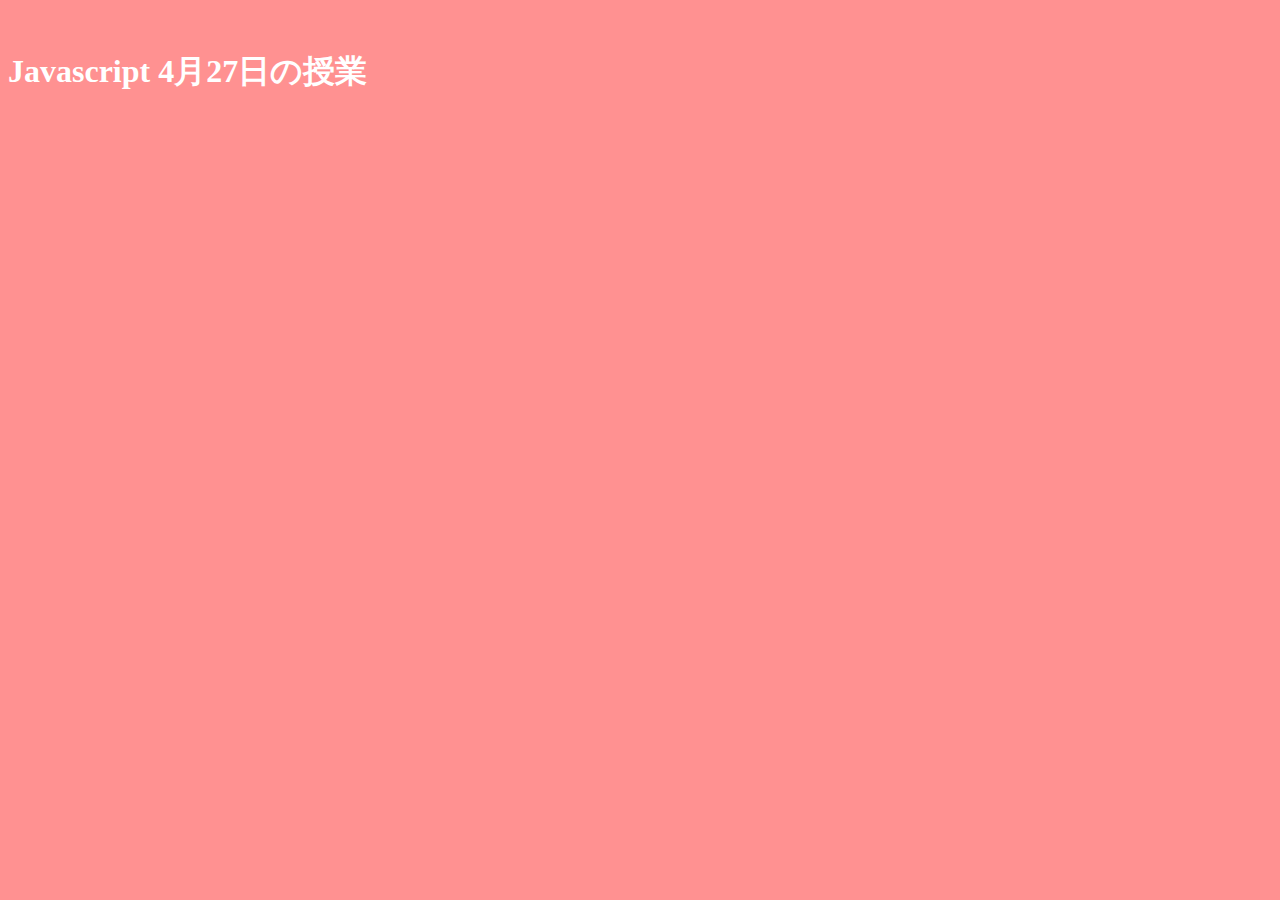
==== 20180427/index.html @ 6d6ab728 "no message" ====
<!DOCTYPE>
<html>
　<head>
    <meta charset="utf-8" />
    <meta neme="description" content="javascriptの練習" />
    <meta neme="keywords" content="javascript,html,css" />
    <link rel="stylesheet" href="css/common.css" />

    <title>Javascript練習</title>
　</head>
　<body>
    <h1>Javascript 4月27日の授業</h1>
    
    <script src="js/jquery.js"></script>
    <script src="js/common.js"></script>
    
　</body>
</html>
---- 20180427/css/common.css ----
@charset "utf-8";

body {
 background:#ff9191;
}
    
h1 {
 color:white;
 cursor:pointer;
 transition:all 0.6s;
}

.on {
 background: #ff0066;
 color:#000000;
 transform:rotate(1800deg) scale(0.5);
}
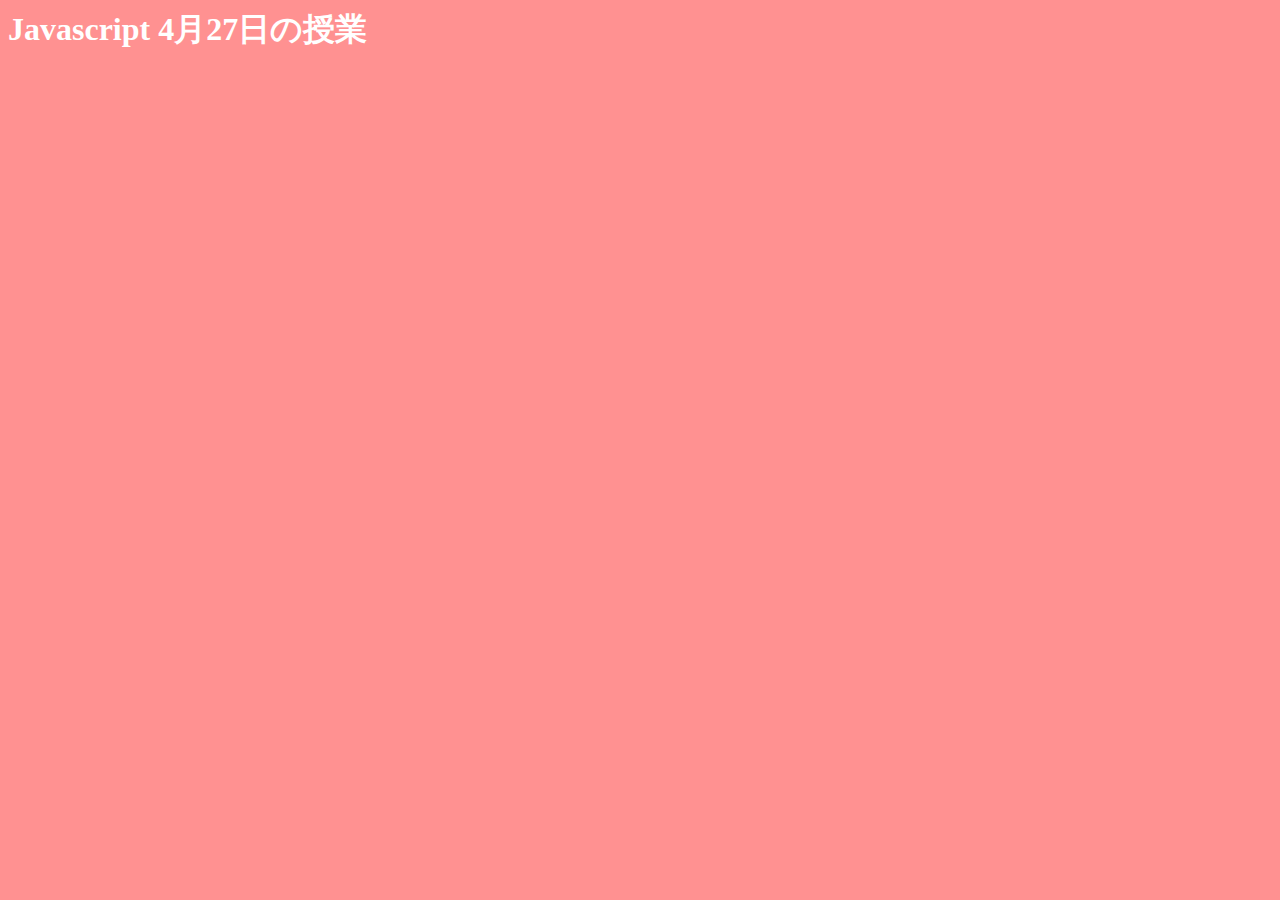
==== commit 40fa56ea: "インデントが全角になっていたため崩れていたのでTabでインデントするように" ====
--- a/20180427/index.html
+++ b/20180427/index.html
@@ -1,18 +1,16 @@
 <!DOCTYPE>
 <html>
-　<head>
-    <meta charset="utf-8" />
-    <meta neme="description" content="javascriptの練習" />
-    <meta neme="keywords" content="javascript,html,css" />
-    <link rel="stylesheet" href="css/common.css" />
+    <head>
+        <meta charset="utf-8" />
+        <meta neme="description" content="javascriptの練習" />
+        <meta neme="keywords" content="javascript,html,css" />
+        <link rel="stylesheet" href="css/common.css" />
+        <title>Javascript練習</title>
+    </head>
+    <body>
+        <h1>Javascript 4月27日の授業</h1>
 
-    <title>Javascript練習</title>
-　</head>
-　<body>
-    <h1>Javascript 4月27日の授業</h1>
-    
-    <script src="js/jquery.js"></script>
-    <script src="js/common.js"></script>
-    
-　</body>
+        <script src="js/jquery.js"></script>
+        <script src="js/common.js"></script>
+    </body>
 </html>